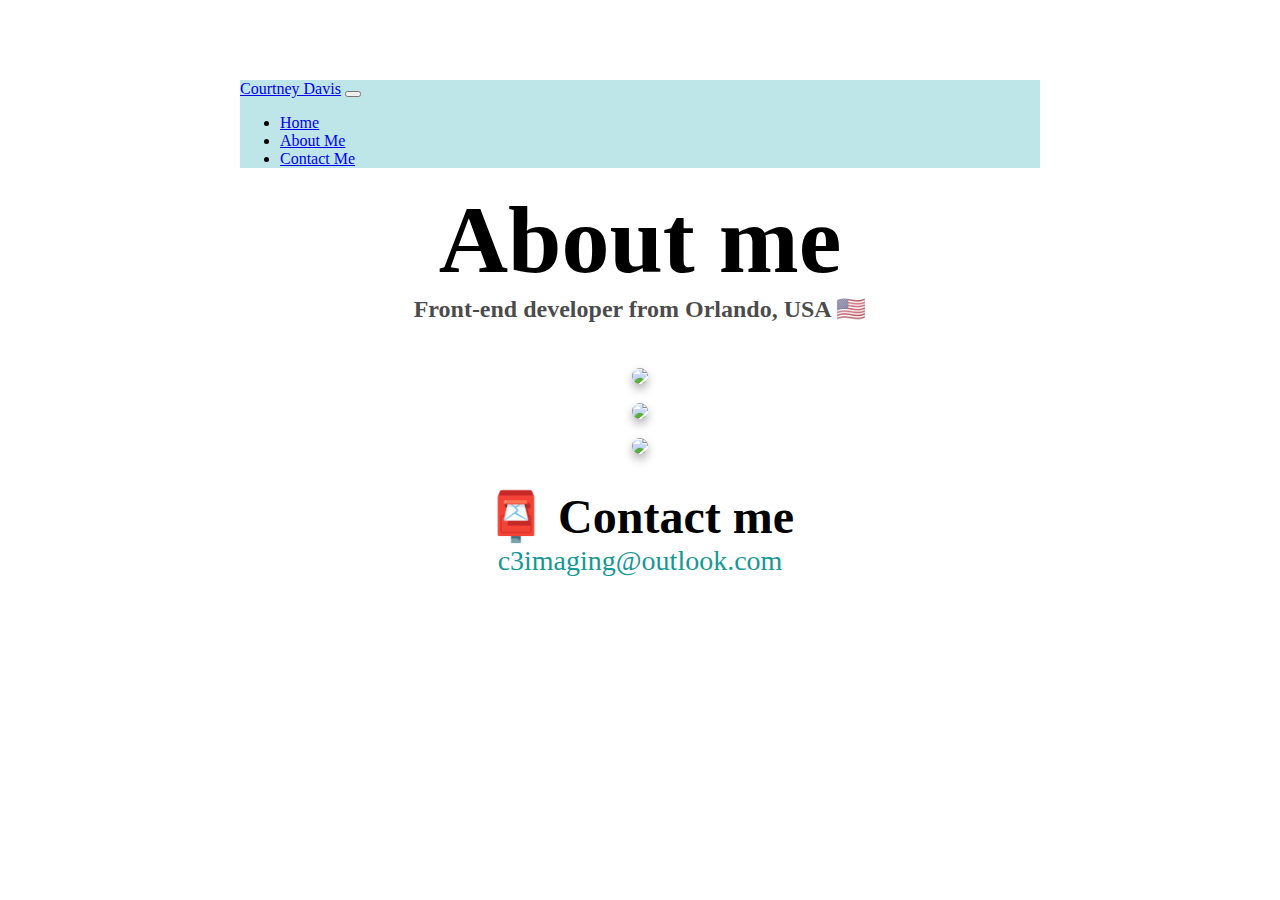
==== about.html @ b6142bd3 "added multiple files" ====
<!DOCTYPE html>
<html lang="en">
  <head>
    <meta charset="UTF-8" />
    <meta http-equiv="X-UA-Compatible" content="IE=edge" />
    <meta name="viewport" content="width=device-width, initial-scale=1.0" />
    <link
      href="https://cdn.jsdelivr.net/npm/bootstrap@5.3.0/dist/css/bootstrap.min.css"
      rel="stylesheet"
      integrity="sha384-9ndCyUaIbzAi2FUVXJi0CjmCapSmO7SnpJef0486qhLnuZ2cdeRhO02iuK6FUUVM"
      crossorigin="anonymous"
    />
    <script
      src="https://cdn.jsdelivr.net/npm/bootstrap@5.3.0/dist/js/bootstrap.bundle.min.js"
      integrity="sha384-geWF76RCwLtnZ8qwWowPQNguL3RmwHVBC9FhGdlKrxdiJJigb/j/68SIy3Te4Bkz"
      crossorigin="anonymous"
    ></script>
    <link rel="stylesheet" href="style.css" />
    <title>About Courtney Davis</title>
  </head>
  <body>
    <nav class="navbar navbar-expand-md navbar-light bg-teal fixed-top">
      <div class="container-fluid">
        <a class="navbar-brand" href="index.html">Courtney Davis</a>
        <button
          class="navbar-toggler"
          type="button"
          data-bs-toggle="collapse"
          data-bs-target="#navbarNav"
          aria-controls="navbarNav"
          aria-expanded="false"
          aria-label="Toggle navigation"
        >
          <span class="navbar-toggler-icon"></span>
        </button>
        <div class="collapse navbar-collapse" id="navbarNav">
          <ul class="navbar-nav">
            <li class="nav-item">
              <a class="nav-link" aria-current="page" href="index.html">Home</a>
            </li>
            <li class="nav-item">
              <a class="nav-link active" href="about.html">About Me</a>
            </li>
            <li class="nav-item">
              <a class="nav-link" href="about.html#contact">Contact Me</a>
            </li>
          </ul>
        </div>
      </div>
    </nav>
    <h1>About me</h1>
    <h3>Front-end developer from Orlando, USA 🇺🇸</h3>
    <div class="container">
      <div class="row">
        <div class="col-sm-4">
          <img
            src="https://s3.amazonaws.com/shecodesio-production/uploads/files/000/090/213/original/Screenshot_2023-07-16_at_2.11.29_PM.png?1689532113"
            class="img-fluid p-2"
          />
        </div>
        <div class="col-sm-4">
          <img
            src="https://s3.amazonaws.com/shecodesio-production/uploads/files/000/090/212/original/Screenshot_2023-07-16_at_2.12.47_PM.png?1689532100"
            class="img-fluid p-2"
          />
        </div>
        <div class="col-sm-4">
          <img
            src="https://s3.amazonaws.com/shecodesio-production/uploads/files/000/090/211/original/Screenshot_2023-07-16_at_2.15.31_PM.png?1689532077"
            class="img-fluid p-2"
          />
        </div>
      </div>
    </div>

    <div id="contact">
      <h2 class="contact">📮 Contact me</h2>
      <a href="mailto:c3imaging@outlook.com" class="email-link">
        c3imaging@outlook.com
      </a>
    </div>
  </body>
</html>
---- style.css ----
:root {
  --primary-color: #169894;
  --secondary-color: #bee6e8;
  --box-shadow: 0 5px 10px rgba(0, 0, 0, 0.3);
  --border-radius: 8px;
}

body {
  margin: 80px auto;
  max-width: 800px;
}

h1,
h2,
h3 {
  text-align: center;
  margin: 0;
}

h1 {
  font-size: 96px;
}

h2 {
  font-size: 48px;
}

h3 {
  font-size: 24px;
  opacity: 0.7;
}
h4 {
  font-size: 40px;
}

p {
  padding: 20px;
  border-radius: 4px;
  font-size: 16px;
  line-height: 1.5;
  text-align: center;
}

img {
  max-width: 90%;
  max-height: 90%;
  margin-top: 15px;
  border-radius: var(--border-radius);
  box-shadow: var(--box-shadow);
}

.navigation-links {
  display: flex;
  margin-top: 40px;
  margin-bottom: 30px;
  justify-content: center;
}

.navigation-links a {
  margin: 20px;
  border-radius: 4px;
  padding: 20px 15px;
  text-decoration: none;
  text-transform: capitalize;
}

.contact-link {
  background: var(--primary-color);
  box-shadow: var(--box-shadow);
  color: white;
}
.contact-link:hover {
  background-color: #0c514e;
}
.container {
  margin: 0 auto;
}
.row {
  display: flexbox;
  justify-content: space-evenly;
  text-align: center;
  margin-top: 30px;
}
.icon-p {
  text-align: left;
}
.btn-primary {
  background-color: var(--primary-color);
  box-shadow: var(--box-shadow);
  border: var(--primary-color);
}
.btn-primary:hover {
  background-color: #0c514e;
}
.about-link {
  color: var(--primary-color);
  border: 1px solid var(--primary-color);
}
.about-link:hover {
  background-color: #0c514e;
  color: white;
}
.bg-teal {
  background: var(--secondary-color);
}
.homepage-link {
  color: var(--primary-color);
  text-align: center;
  display: block;
}

.email-link {
  display: flex;
  justify-content: center;
  color: var(--primary-color);
  font-size: 28px;
  text-decoration: none;
}

.email-link:hover {
  text-decoration: underline;
}
.contact {
  margin-top: 30px;
}
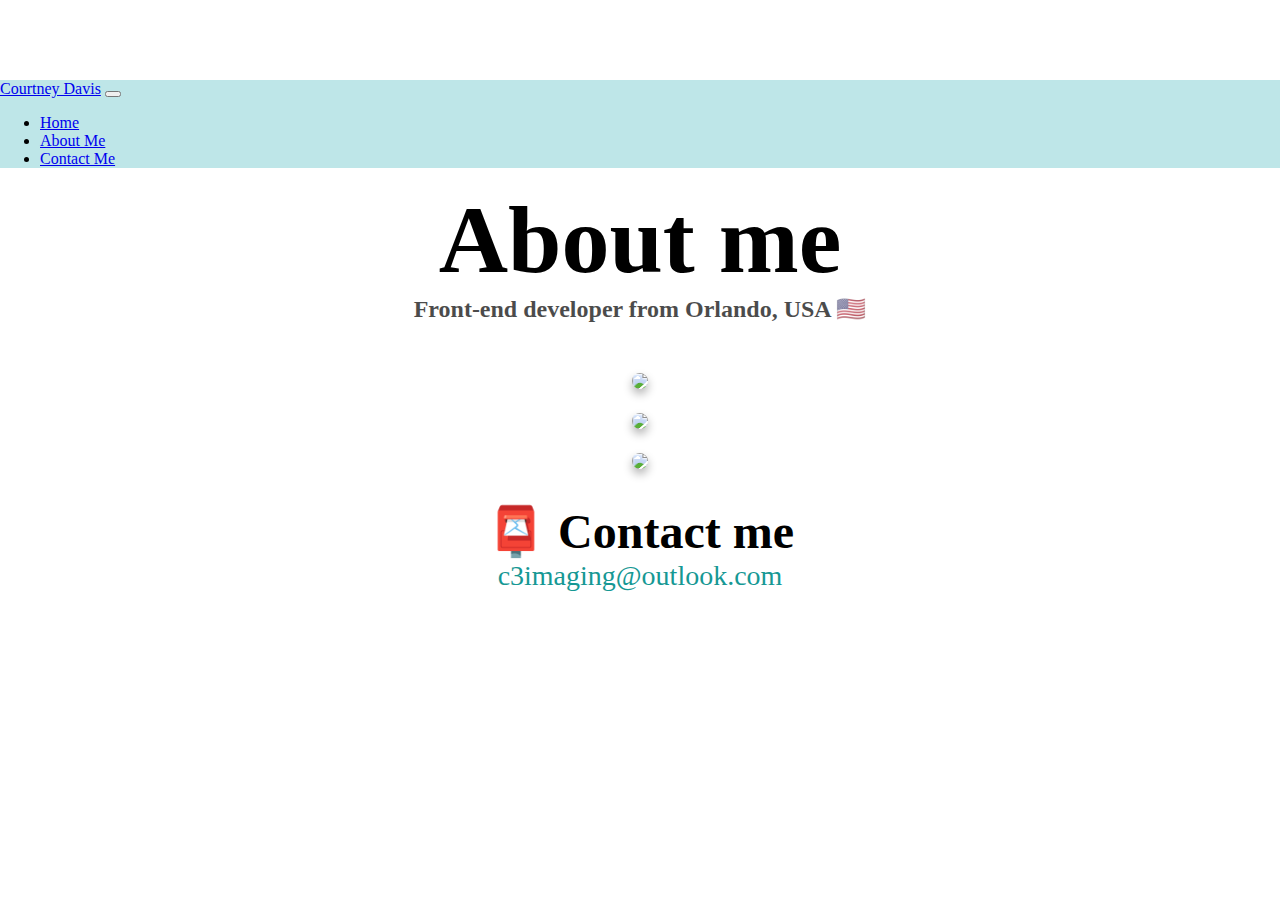
==== commit 486114ae: "Changed the embedded file names" ====
--- a/about.html
+++ b/about.html
@@ -21,7 +21,7 @@
   <body>
     <nav class="navbar navbar-expand-md navbar-light bg-teal fixed-top">
       <div class="container-fluid">
-        <a class="navbar-brand" href="index.html">Courtney Davis</a>
+        <a class="navbar-brand" href="/">Courtney Davis</a>
         <button
           class="navbar-toggler"
           type="button"
@@ -36,13 +36,13 @@
         <div class="collapse navbar-collapse" id="navbarNav">
           <ul class="navbar-nav">
             <li class="nav-item">
-              <a class="nav-link" aria-current="page" href="index.html">Home</a>
+              <a class="nav-link" aria-current="page" href="/">Home</a>
             </li>
             <li class="nav-item">
-              <a class="nav-link active" href="about.html">About Me</a>
+              <a class="nav-link active" href="/about.html">About Me</a>
             </li>
             <li class="nav-item">
-              <a class="nav-link" href="about.html#contact">Contact Me</a>
+              <a class="nav-link" href="/about.html#contact">Contact Me</a>
             </li>
           </ul>
         </div>
--- a/style.css
+++ b/style.css
@@ -7,7 +7,6 @@
 
 body {
   margin: 80px auto;
-  max-width: 800px;
 }
 
 h1,
@@ -44,7 +43,7 @@
 img {
   max-width: 90%;
   max-height: 90%;
-  margin-top: 15px;
+  margin-top: 20px;
   border-radius: var(--border-radius);
   box-shadow: var(--box-shadow);
 }
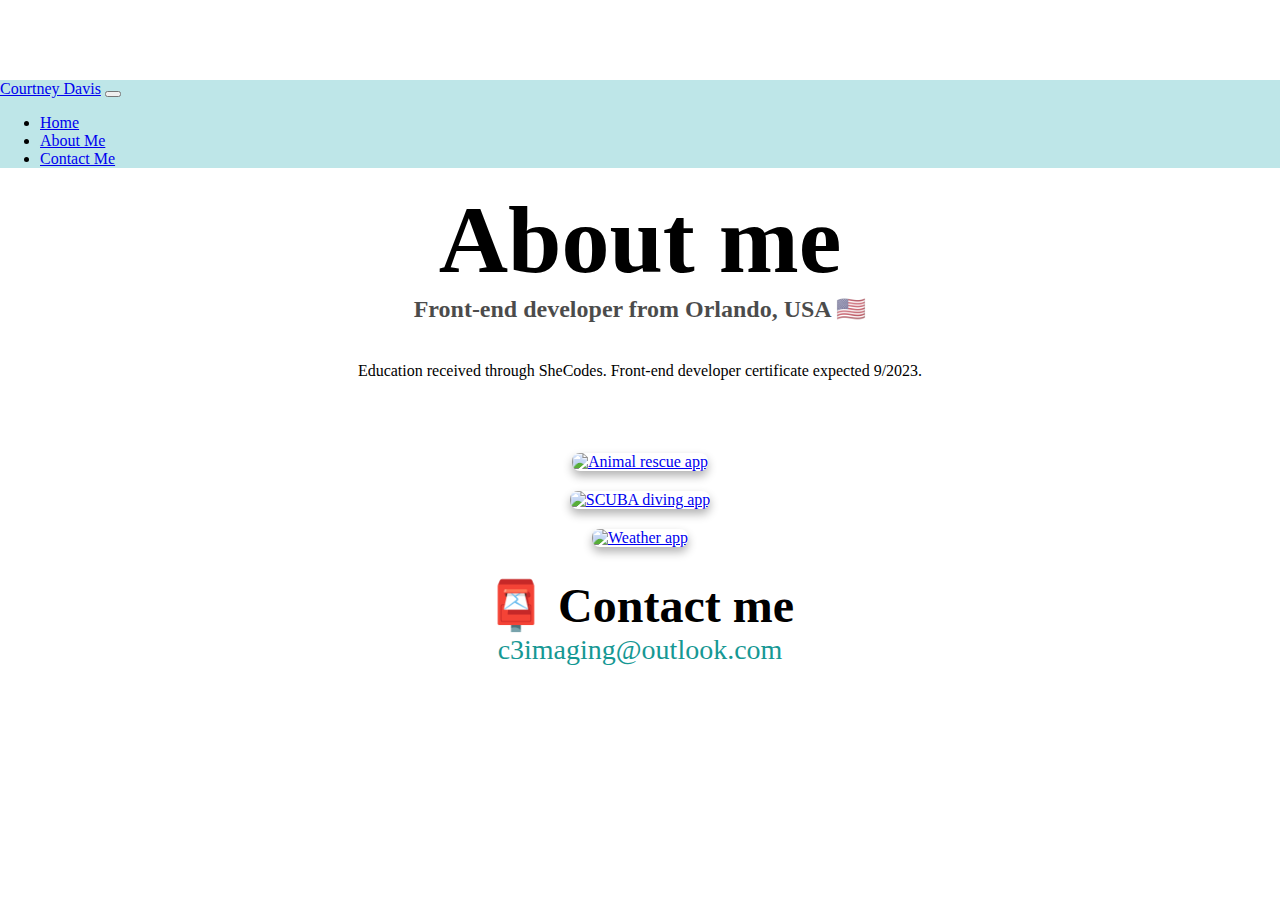
==== commit db7ea947: "updated SEO" ====
--- a/about.html
+++ b/about.html
@@ -4,6 +4,10 @@
     <meta charset="UTF-8" />
     <meta http-equiv="X-UA-Compatible" content="IE=edge" />
     <meta name="viewport" content="width=device-width, initial-scale=1.0" />
+    <meta
+      name="description"
+      content="Front end developer located in Orlando, FL."
+    />
     <link
       href="https://cdn.jsdelivr.net/npm/bootstrap@5.3.0/dist/css/bootstrap.min.css"
       rel="stylesheet"
@@ -16,6 +20,7 @@
       crossorigin="anonymous"
     ></script>
     <link rel="stylesheet" href="style.css" />
+
     <title>About Courtney Davis</title>
   </head>
   <body>
@@ -50,25 +55,41 @@
     </nav>
     <h1>About me</h1>
     <h3>Front-end developer from Orlando, USA 🇺🇸</h3>
+    <p>
+      Education received through SheCodes. Front-end developer certificate
+      expected 9/2023.
+    </p>
     <div class="container">
       <div class="row">
         <div class="col-sm-4">
-          <img
-            src="https://s3.amazonaws.com/shecodesio-production/uploads/files/000/090/213/original/Screenshot_2023-07-16_at_2.11.29_PM.png?1689532113"
-            class="img-fluid p-2"
-          />
+          <a
+            href="https://animal-rescue-project-cd.netlify.app"
+            target="_blank"
+          >
+            <img
+              src="https://s3.amazonaws.com/shecodesio-production/uploads/files/000/090/213/original/Screenshot_2023-07-16_at_2.11.29_PM.png?1689532113"
+              class="img-fluid p-2"
+              alt="Animal rescue app"
+            />
+          </a>
         </div>
         <div class="col-sm-4">
-          <img
-            src="https://s3.amazonaws.com/shecodesio-production/uploads/files/000/090/212/original/Screenshot_2023-07-16_at_2.12.47_PM.png?1689532100"
-            class="img-fluid p-2"
-          />
+          <a href="https://hobby-project-cd.netlify.app" target="_blank">
+            <img
+              src="https://s3.amazonaws.com/shecodesio-production/uploads/files/000/090/212/original/Screenshot_2023-07-16_at_2.12.47_PM.png?1689532100"
+              class="img-fluid p-2"
+              alt="SCUBA diving app"
+            />
+          </a>
         </div>
         <div class="col-sm-4">
-          <img
-            src="https://s3.amazonaws.com/shecodesio-production/uploads/files/000/090/211/original/Screenshot_2023-07-16_at_2.15.31_PM.png?1689532077"
-            class="img-fluid p-2"
-          />
+          <a href="https://weather-app-project-cd.netlify.app" target="_blank">
+            <img
+              src="https://s3.amazonaws.com/shecodesio-production/uploads/files/000/090/211/original/Screenshot_2023-07-16_at_2.15.31_PM.png?1689532077"
+              class="img-fluid p-2"
+              alt="Weather app"
+            />
+          </a>
         </div>
       </div>
     </div>
--- a/style.css
+++ b/style.css
@@ -4,7 +4,11 @@
   --box-shadow: 0 5px 10px rgba(0, 0, 0, 0.3);
   --border-radius: 8px;
 }
-
+@media (max-width: 576px) {
+  .responsive-photo {
+    display: none;
+  }
+}
 body {
   margin: 80px auto;
 }
@@ -47,7 +51,6 @@
   border-radius: var(--border-radius);
   box-shadow: var(--box-shadow);
 }
-
 .navigation-links {
   display: flex;
   margin-top: 40px;
